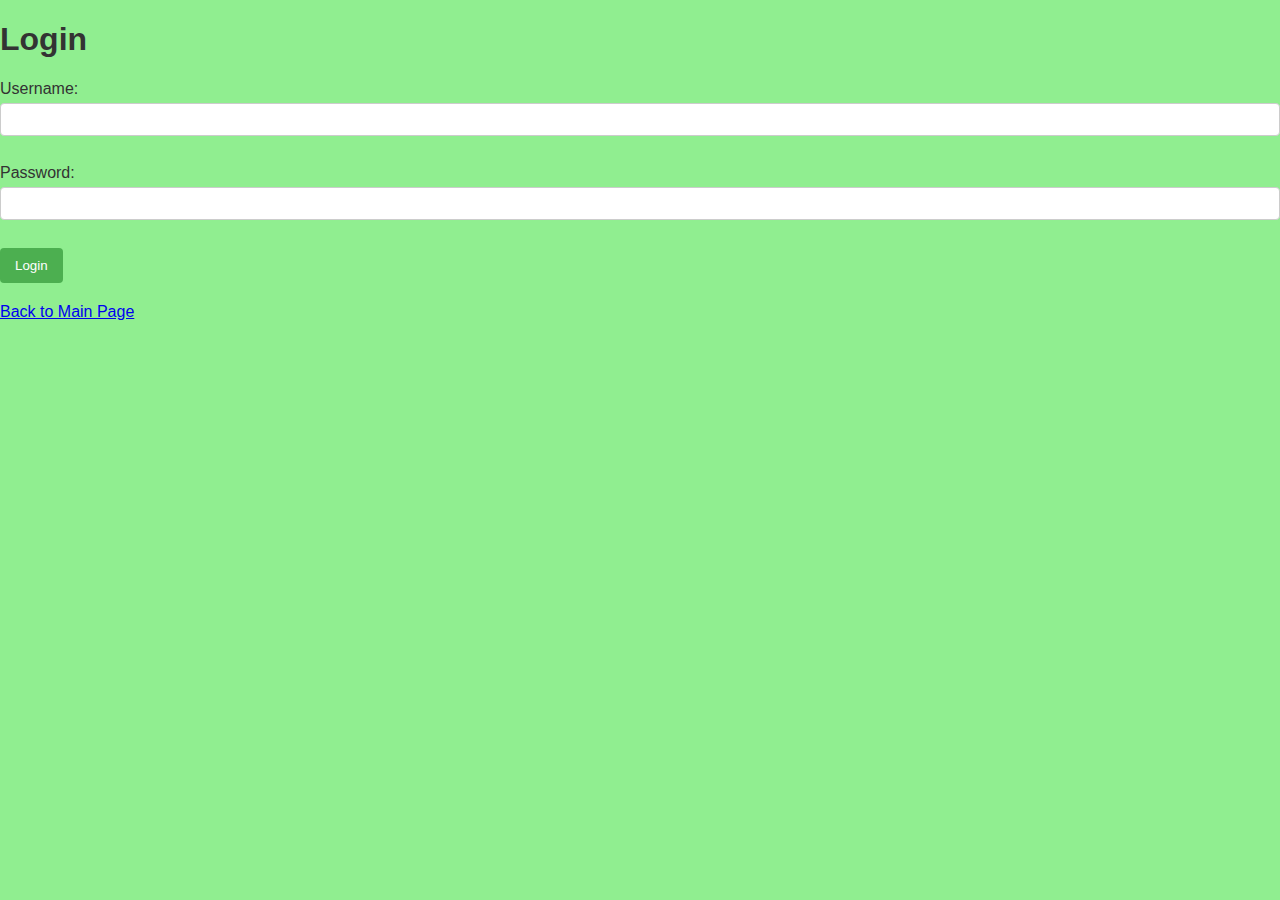
==== login.html @ 748d4af9 "sdfdgitignoddfre" ====
<!DOCTYPE html>
<html lang="en">
<head>
    <meta charset="UTF-8">
    <meta name="viewport" content="width=device-width, initial-scale=1.0">
    <title>Login</title>
    <link rel="stylesheet" href="css/style.css">
    <link rel="stylesheet" href="css/dark-mode.css" id="theme-stylesheet">
</head>
<body>
    <h1>Login</h1>
    <form id="login-form">
        <label for="login-username">Username:</label>
        <input type="text" id="login-username" name="username" required><br><br>

        <label for="login-password">Password:</label>
        <input type="password" id="login-password" name="password" required><br><br>

        <button type="submit">Login</button>
    </form>
    <p id="login-message"></p>  <!-- For displaying messages -->
    <a href="index.html">Back to Main Page</a>
    <script src="js/auth.js"></script>
    <script src="js/theme-toggle.js"></script>
</body>
</html>
---- css/style.css ----
/* frontend/css/style.css */
body {
    font-family: sans-serif;
    background-color: #90ee90; /* Light green background */
    color: #333;
    margin: 0;
    padding: 0;
}

header {
    background-color: #70c870;
    padding: 10px;
    text-align: center;
}

nav {
    margin-bottom: 20px;
}

nav a, nav button {
    margin: 0 10px;
    text-decoration: none;
    color: #333;
    padding: 5px 10px;
    border: 1px solid #ccc;
    border-radius: 5px;
    background-color: #fff;
}
nav button:hover, nav a:hover {
  background-color: #ddd;
}

.post {
    background-color: #fff;
    border: 1px solid #ddd;
    margin-bottom: 20px;
    padding: 20px;
    border-radius: 5px;
    box-shadow: 0 2px 4px rgba(0, 0, 0, 0.1);
}

.post h2 {
    margin-top: 0;
}

form {
    margin-bottom: 20px;

}

label {
  display: block; /* Make labels block-level for better layout */
  margin-bottom: 5px;

}

input[type="text"],
input[type="password"],
textarea {
  width: 100%; /* Take up full width of the container */
  padding: 8px;
  margin-bottom: 10px;
  border: 1px solid #ccc;
  border-radius: 4px;
  box-sizing: border-box; /* Include padding and border in the element's total width and height */
}

button[type="submit"] {
  background-color: #4CAF50;
  color: white;
  padding: 10px 15px;
  border: none;
  border-radius: 4px;
  cursor: pointer;
}

button[type="submit"]:hover {
  background-color: #45a049;
}

/* Responsive adjustments */
@media (max-width: 768px) {
    nav a, nav button {
        display: block; /* Stack navigation items vertically */
        margin: 5px 0; /* Add vertical margin */
        width: 100%;   /*Make them occupy all width*/
        text-align: center;
    }
}
.comments-section {
  margin-top: 20px;
  border-top: 1px solid #ddd;
  padding-top: 10px;
}

.comments-section ul {
  list-style: none;
  padding: 0;
}

.comments-section li {
  margin-bottom: 5px;
  padding: 5px;
  border-bottom: 1px solid #eee;
}
.comments-section li:last-child {
  border-bottom: none; /* Remove border from the last comment */
}

.add-comment-button {
/* Style similar to other buttons, but perhaps a different color */
background-color: #6c757d; /* Slightly muted color */
color: white;
padding: 5px 10px;
border: none;
border-radius: 4px;
cursor: pointer;
margin-top: 10px; /* Add spacing above the button */
}

.add-comment-button:hover {
  background-color: #5a6268;
}

/* Modal Styles */
.modal {
  position: fixed;
  top: 0;
  left: 0;
  width: 100%;
  height: 100%;
  background-color: rgba(0, 0, 0, 0.5); /* Semi-transparent background */
  display: flex;
  justify-content: center;
  align-items: center;
}

.modal-content {
  background-color: white;
  padding: 20px;
  border-radius: 5px;
  box-shadow: 0 2px 4px rgba(0, 0, 0, 0.2);
  max-width: 80%;
  width: 400px; /* Adjust width as needed */
}

.close-button {
  float: right;
  font-size: 20px;
  font-weight: bold;
  cursor: pointer;
}
#comment-text{
  min-height: 80px;
}
---- css/dark-mode.css ----
/* frontend/css/dark-mode.css */
body {
    background-color: #121212; /* Dark background */
    color: #eee;
}

header {
    background-color: #1e1e1e;
}

nav a, nav button{
    color: #eee;
    background-color: #333;
    border-color: #555;
}
nav a:hover, nav button:hover {
    background-color: #444;
}

.post {
    background-color: #2c2c2c;
    border-color: #444;
    box-shadow: 0 2px 4px rgba(255, 255, 255, 0.1); /* Lighter shadow for dark mode */
}

.post h2 {
  color: #eee;
}

button[type="submit"] {
    background-color:#04AA6D;
}
button[type='submit']:hover{
  background-color: #059862;
}
input[type="text"],
input[type="password"],
textarea{
  background-color: #333;
  color: #fff;
}

.dark-mode .comments-section {
  border-top: 1px solid #444;
}

.dark-mode .comments-section li {
  border-bottom: 1px solid #333;
}
.dark-mode .comments-section li:last-child{
border-bottom: none;
}
.dark-mode .add-comment-button {
background-color: #5a6268;
}
.dark-mode .add-comment-button:hover{
background-color: #6c757d;
}

.dark-mode .modal-content {
background-color: #2c2c2c;
 color: #fff;  /* Make text white in the dark mode modal */
 box-shadow: 0 2px 4px rgba(255, 255, 255, 0.1); /* Lighter shadow */
}
.dark-mode #comment-text{
 background-color: #333;
color: #fff;
}
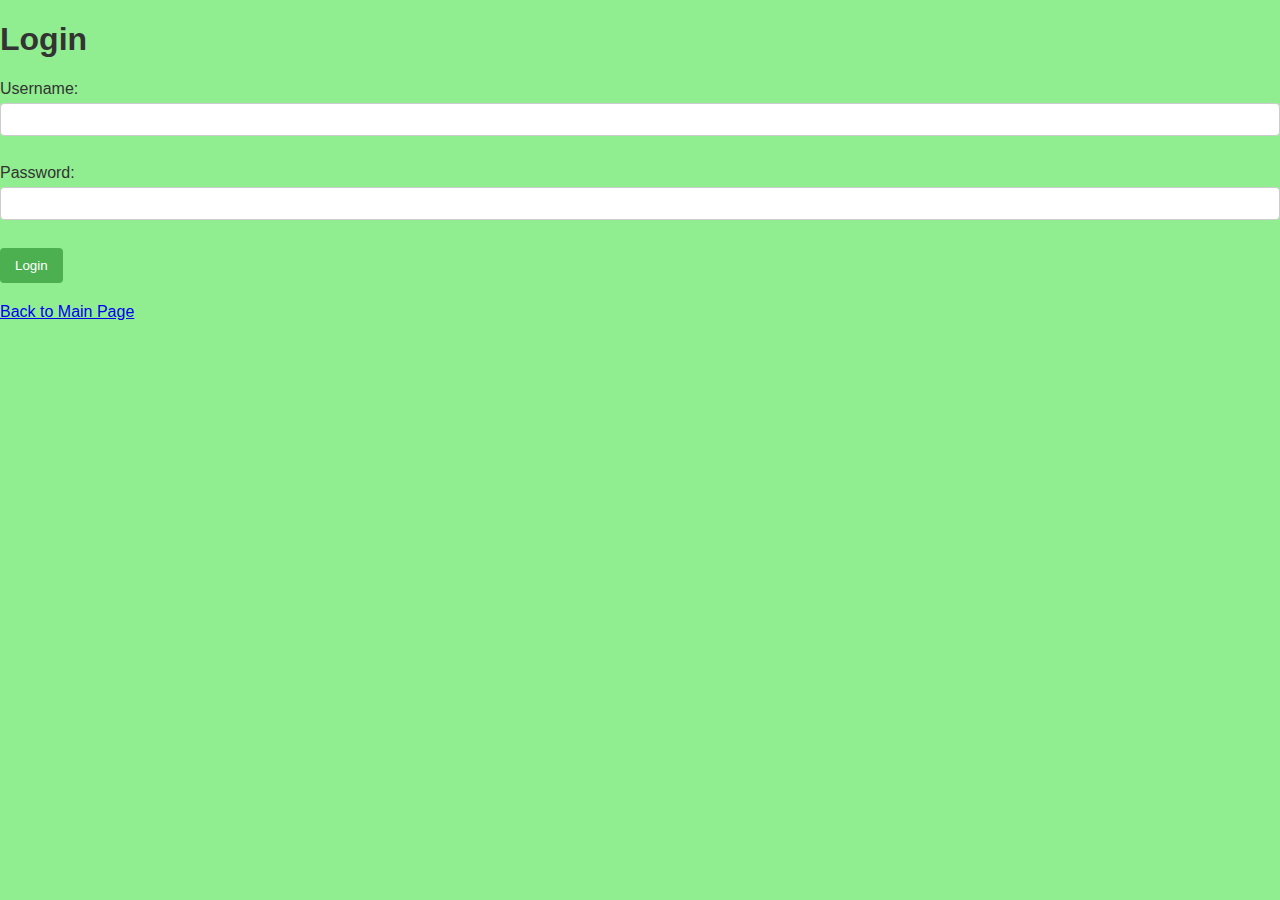
==== commit 45f4aa0c: "fsdfsd" ====
--- a/login.html
+++ b/login.html
@@ -6,6 +6,9 @@
     <title>Login</title>
     <link rel="stylesheet" href="css/style.css">
     <link rel="stylesheet" href="css/dark-mode.css" id="theme-stylesheet">
+    <script src="js/config.js" type="module"></script>  <!--  type="module" -->
+    <script src="js/auth.js" type="module"></script>     <!--  type="module" -->
+    <script src="js/theme-toggle.js" type="module"></script>  <!--Add this. -->
 </head>
 <body>
     <h1>Login</h1>
@@ -20,7 +23,5 @@
     </form>
     <p id="login-message"></p>  <!-- For displaying messages -->
     <a href="index.html">Back to Main Page</a>
-    <script src="js/auth.js"></script>
-    <script src="js/theme-toggle.js"></script>
 </body>
 </html>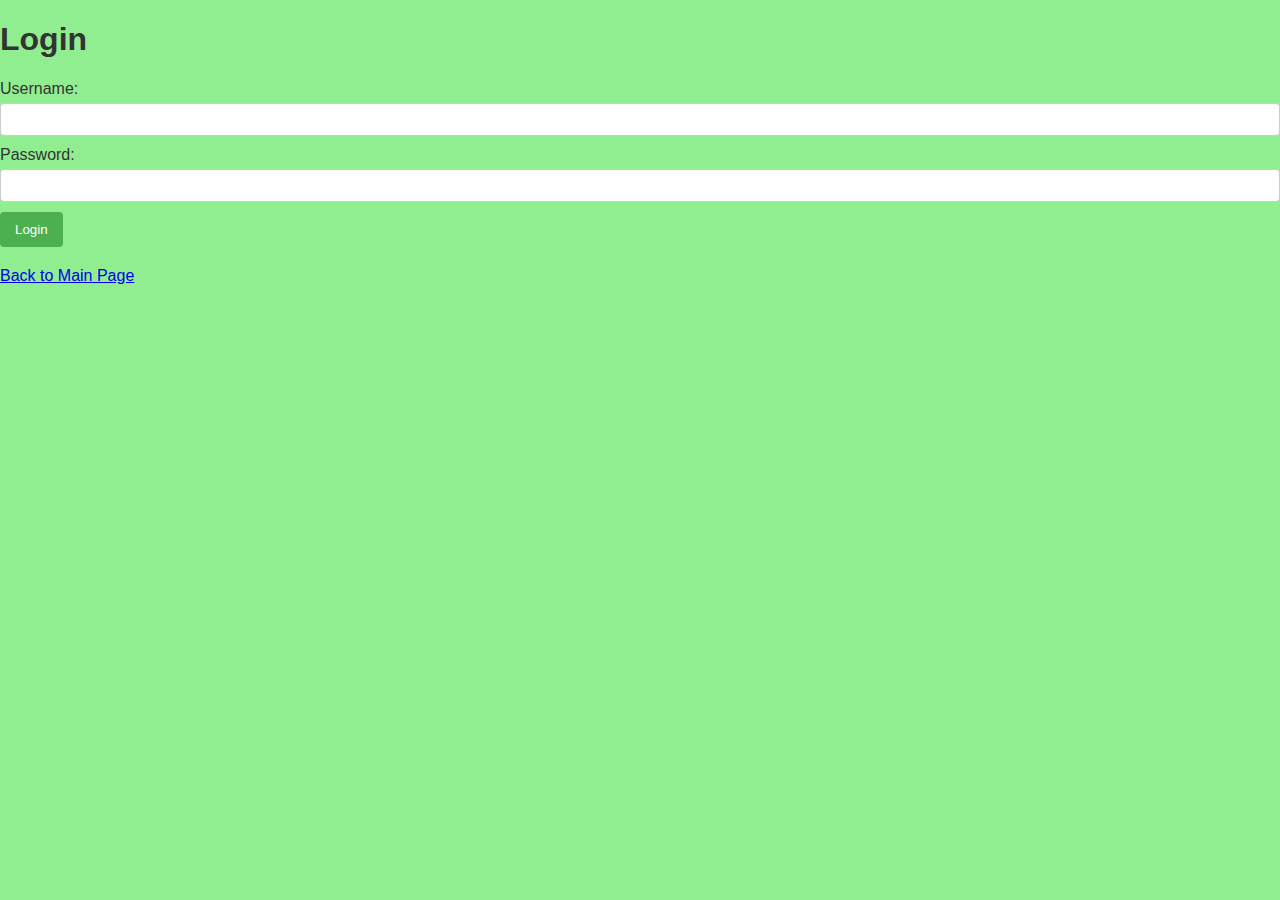
==== commit d1189b9d: "fdsf" ====
--- a/login.html
+++ b/login.html
@@ -14,12 +14,12 @@
     <h1>Login</h1>
     <form id="login-form">
         <label for="login-username">Username:</label>
-        <input type="text" id="login-username" name="username" required><br><br>
-
+        <input type="text" id="login-username" name="username" required>
+    
         <label for="login-password">Password:</label>
-        <input type="password" id="login-password" name="password" required><br><br>
-
-        <button type="submit">Login</button>
+        <input type="password" id="login-password" name="password" required>
+    
+        <button type="submit">Login</button>  <! -- Must be type="submit" -->
     </form>
     <p id="login-message"></p>  <!-- For displaying messages -->
     <a href="index.html">Back to Main Page</a>
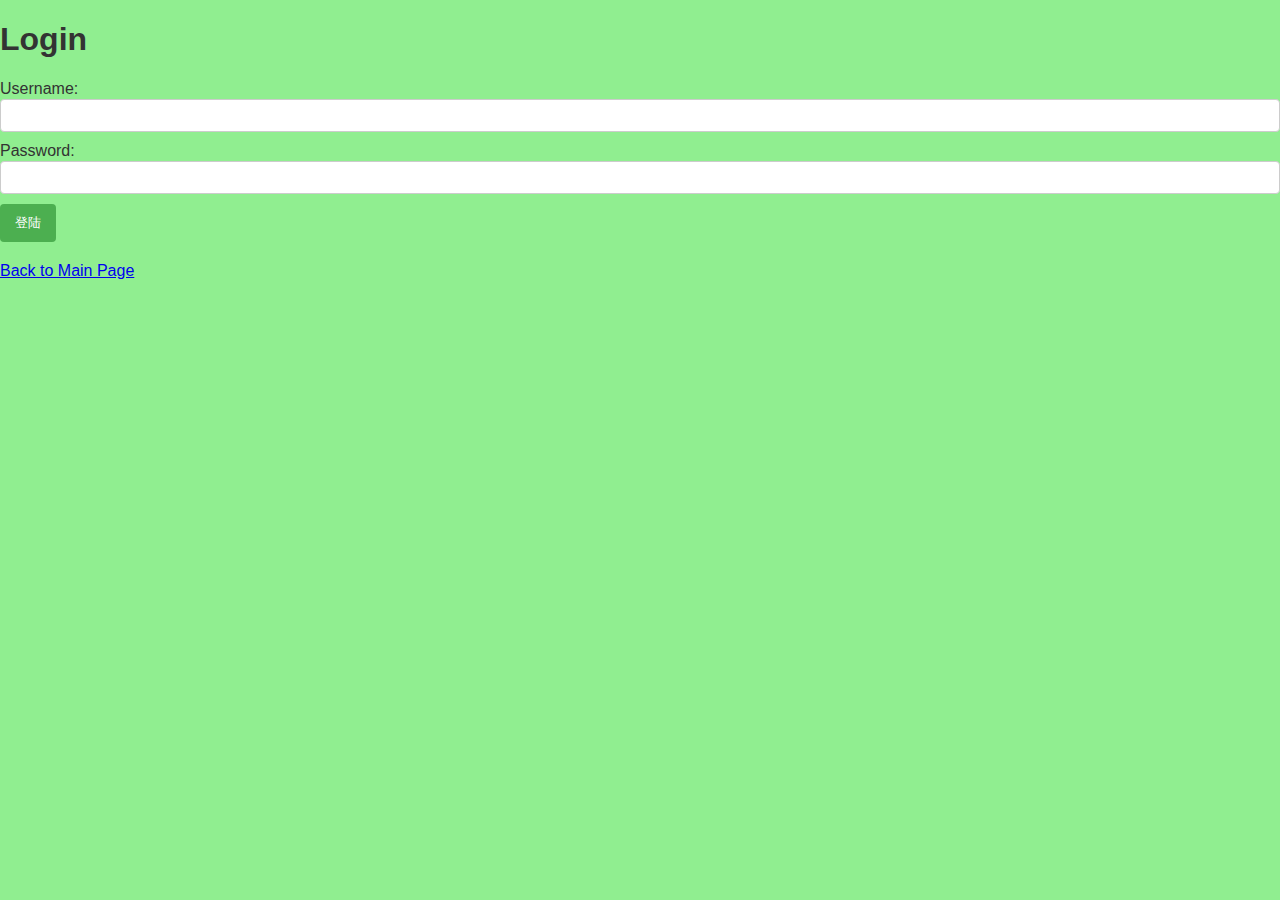
==== commit e5324fe2: "Update login.html" ====
--- a/login.html
+++ b/login.html
@@ -19,7 +19,7 @@
         <label for="login-password">Password:</label>
         <input type="password" id="login-password" name="password" required>
     
-        <button type="submit">Login</button>  <! -- Must be type="submit" -->
+        <button type="submit">登陆</button>  <! -- Must be type="submit" -->
     </form>
     <p id="login-message"></p>  <!-- For displaying messages -->
     <a href="index.html">Back to Main Page</a>
--- a/css/style.css
+++ b/css/style.css
@@ -1,68 +1,145 @@
 /* frontend/css/style.css */
+
 body {
-    font-family: sans-serif;
-    background-color: #90ee90; /* Light green background */
-    color: #333;
-    margin: 0;
-    padding: 0;
+  font-family: sans-serif;
+  background-color: #90ee90; /* Light green background */
+  color: #333;
+  margin: 0;
+  padding: 0;
 }
 
 header {
-    background-color: #70c870;
-    padding: 10px;
-    text-align: center;
+  background-color: #70c870;
+  padding: 10px;
+  text-align: center;
 }
 
 nav {
-    margin-bottom: 20px;
+  margin-bottom: 20px;
 }
 
 nav a, nav button {
-    margin: 0 10px;
-    text-decoration: none;
-    color: #333;
-    padding: 5px 10px;
-    border: 1px solid #ccc;
-    border-radius: 5px;
-    background-color: #fff;
+  margin: 0 10px;
+  text-decoration: none;
+  color: #333;
+  padding: 5px 10px;
+  border: 1px solid #ccc;
+  border-radius: 5px;
+  background-color: #fff;
 }
 nav button:hover, nav a:hover {
   background-color: #ddd;
 }
 
+/* --- Post Styles --- */
 .post {
-    background-color: #fff;
-    border: 1px solid #ddd;
-    margin-bottom: 20px;
-    padding: 20px;
-    border-radius: 5px;
-    box-shadow: 0 2px 4px rgba(0, 0, 0, 0.1);
-}
-
-.post h2 {
-    margin-top: 0;
-}
-
+  display: flex; /* Use Flexbox for layout */
+  background-color: #e6e6e6;
+  border: 1px solid #ddd;
+  margin-bottom: 5px;
+  padding: 5px;
+  border-radius: 5px;
+  box-shadow: 0 2px 4px rgba(0, 0, 0, 0.1);
+}
+
+.post-content {
+  flex: 1; /* Take up remaining space */
+  margin-right: 20px; /* Spacing between content and image */
+  display: flex;
+  flex-direction: column;
+}
+
+/*Image Container*/
+.image-container {
+  width: 150px;  /* Fixed width for the image container */
+  display: flex; /* Use flexbox to center image */
+  align-items: center; /* Center vertically */
+  justify-content: center;/* Center horizontally */
+}
+
+.image-container img {
+  max-width: 100%; /* Don't overflow container */
+  max-height: 150px; /* Limit height */
+  height: auto;
+  display: block;
+  border-radius: 4px; /* Optional: Rounded corners */
+}
+
+
+/* --- Vote Container and Buttons --- */
+.vote-container {
+  display: flex;
+  align-items: center;
+  margin-bottom: 10px;
+}
+
+.vote-button {
+  background-color: #f0f0f0; /* Light gray background */
+  border: 1px solid #ccc;
+  padding: 5px 10px;
+  margin-right: 5px; /* Spacing between button and count */
+  cursor: pointer;
+  border-radius: 3px;
+  font-size: 16px;
+  line-height: 1;
+  color: #333; /* Default text color (change as needed) */
+   /* Remove default button styles that can interfere */
+   -webkit-appearance: none;
+  -moz-appearance: none;
+  appearance: none;
+  margin: 0; /* Remove default margin */
+
+}
+
+.vote-button:hover {
+  background-color: #ddd;
+}
+
+.vote-count {
+    margin-right: 10px; /*Keep space*/
+}
+
+/* Specific button styles (optional, but good for visual distinction) */
+.like-button {
+  /* Example: Green for like */
+ color: #4CAF50;
+}
+
+.dislike-button {
+  /* Example: Red for dislike */
+  color: #f44336;
+
+}
+.delete-button{
+    margin-top: auto; /* Push the delete button to the bottom */
+    align-self: flex-start; /* Align to the start (left) of its container */
+    background-color: #f44336;
+    color: white;
+    padding: 5px 10px;
+    border: none;
+    border-radius: 4px;
+    cursor: pointer;
+}
+
+/* --- Form Styles (General) --- */
 form {
-    margin-bottom: 20px;
-
+  margin-bottom: 20px;
 }
 
 label {
-  display: block; /* Make labels block-level for better layout */
-  margin-bottom: 5px;
-
+  display: block;
+  margin-bottom: 1px;
 }
 
 input[type="text"],
 input[type="password"],
 textarea {
-  width: 100%; /* Take up full width of the container */
+  width: 100%;
   padding: 8px;
   margin-bottom: 10px;
   border: 1px solid #ccc;
   border-radius: 4px;
-  box-sizing: border-box; /* Include padding and border in the element's total width and height */
+  box-sizing: border-box;
 }
 
 button[type="submit"] {
@@ -78,51 +155,36 @@
   background-color: #45a049;
 }
 
-/* Responsive adjustments */
+
+/* --- Responsive Adjustments --- */
 @media (max-width: 768px) {
-    nav a, nav button {
-        display: block; /* Stack navigation items vertically */
-        margin: 5px 0; /* Add vertical margin */
-        width: 100%;   /*Make them occupy all width*/
-        text-align: center;
-    }
-}
-.comments-section {
-  margin-top: 20px;
-  border-top: 1px solid #ddd;
-  padding-top: 10px;
-}
-
-.comments-section ul {
-  list-style: none;
-  padding: 0;
-}
-
-.comments-section li {
-  margin-bottom: 5px;
-  padding: 5px;
-  border-bottom: 1px solid #eee;
-}
-.comments-section li:last-child {
-  border-bottom: none; /* Remove border from the last comment */
-}
-
-.add-comment-button {
-/* Style similar to other buttons, but perhaps a different color */
-background-color: #6c757d; /* Slightly muted color */
-color: white;
-padding: 5px 10px;
-border: none;
-border-radius: 4px;
-cursor: pointer;
-margin-top: 10px; /* Add spacing above the button */
-}
-
-.add-comment-button:hover {
-  background-color: #5a6268;
-}
-
-/* Modal Styles */
+  .post {
+      flex-direction: column; /* Stack content on small screens */
+      padding: 10px; /* Reduce padding */
+  }
+
+  .image-container {
+      width: 100%; /* Ensure images take full width */
+      text-align: center;
+  }
+
+  .image-container img {
+      max-width: 80%; /* Prevent overflow */
+      height: auto;
+  }
+
+  .post-content {
+      margin-right: 0; /* Remove unnecessary spacing */
+  }
+
+  nav a, nav button {
+      width: 100%;
+      padding: 10px; /* Better touch target */
+      font-size: 16px; /* Increase readability */
+  }
+}
+
+/* --- Modal styles (Keep ,but move them to bottom) --- */
 .modal {
   position: fixed;
   top: 0;
@@ -152,4 +214,178 @@
 }
 #comment-text{
   min-height: 80px;
-}+}
+
+html, body {
+  overflow-x: hidden;
+  max-width: 100vw;
+}
+
+/* Add these new styles to your style.css */
+.title-image-container {
+  display: flex; /* Use flexbox to align items in a row */
+  align-items: center; /* Vertically align items */
+  justify-content: space-between; /* Distribute space between items */
+  margin-bottom: 10px; /* Add some spacing below */
+}
+
+.title-image-container h2 {
+  margin: 0; /* Reset default heading margins */
+  flex: 1; /* Allow the title to take up remaining space */
+  text-align: left;  /* Ensure the title is left-aligned within its space */
+}
+
+.title-image-container .image-container {
+  width: auto; /* Allow image container to adjust its width */
+  margin-left: 10px; /* Add spacing between title and image */
+}
+
+.title-image-container .image-container img {
+  max-width: 100px; /* Adjust the maximum width of the image */
+  height: auto;
+}
+
+.post-content {
+  flex-direction: column; /* Revert to column layout for other content */
+}
+
+/* Styles for the pagination container */
+#pagination-container {
+  display: flex;
+  justify-content: center;
+  margin-top: 20px;
+  margin-bottom: 20px;
+}
+
+/* Basic button styles */
+#pagination-container button {
+  padding: 8px 12px;
+  margin: 0 5px;
+  border: 1px solid #ddd;
+  background-color: #f8f8f8;
+  color: #555;
+  cursor: pointer;
+  border-radius: 4px;
+  transition: background-color 0.3s;
+}
+
+/* Hover state for buttons */
+#pagination-container button:hover {
+  background-color: #ddd;
+}
+
+/* Style for the active (current) page button */
+#pagination-container button.active {
+  background-color: #4CAF50;
+  color: white;
+  border-color: #4CAF50;
+}
+
+/* Style for disabled buttons (e.g., previous on first page) */
+#pagination-container button:disabled {
+  opacity: 0.5;
+  cursor: not-allowed;
+}
+
+#pagination-container button:disabled:hover {
+  background-color: #f8f8f8; /* keep the original background */
+}
+
+/* frontend/css/style.css */
+/* Style for comment number */
+.comment-item {
+  position: relative; /* Set position to relative for absolute positioning of the number */
+  padding-left: 25px; /* Add padding to the left to make space for the number */
+}
+
+.comment-number {
+  position: absolute; /* Absolute position relative to the comment item */
+  left: 0; /* Position it at the left */
+  top: 0; /* Position it at the top */
+  font-size: 0.8em; /* Adjust font size for better appearance */
+  color: #777; /* Use a muted color */
+}
+
+/* Style for reply button */
+.reply-button {
+  background-color: #f0f0f0;
+  border: 1px solid #ccc;
+  padding: 5px 10px;
+  cursor: pointer;
+  border-radius: 3px;
+  font-size: 14px;
+  margin-top: 5px;
+}
+
+/*Style for reply-container */
+.replies-container {
+  margin-left: 20px; /* Indent replies */
+  margin-top: 5px;
+  border-left: 1px solid #ccc; /* Vertical line to connect replies */
+  padding-left: 10px;
+}
+
+.reply {
+  margin-bottom: 5px;
+  padding: 5px;
+  background-color: #f9f9f9;
+  border-radius: 3px;
+}
+
+.overlapped-replies {
+  max-height: 100px; /* Adjust as needed */
+  overflow: hidden;
+  position: relative;
+}
+
+.overlapped-replies::after {
+  content: "...";
+  position: absolute;
+  bottom: 0;
+  left: 0;
+  width: 100%;
+  background: linear-gradient(to top, rgba(255,255,255,1), rgba(255,255,255,0));
+  text-align: center;
+  padding: 2px 0;
+}
+/* Style for the pagination container */
+#comment-pagination-container {
+  display: flex;
+  justify-content: center;
+  margin-top: 20px;
+  margin-bottom: 20px;
+}
+
+/* Basic button styles */
+#comment-pagination-container button {
+  padding: 8px 12px;
+  margin: 0 5px;
+  border: 1px solid #ddd;
+  background-color: #f8f8f8;
+  color: #555;
+  cursor: pointer;
+  border-radius: 4px;
+  transition: background-color 0.3s;
+}
+
+/* Hover state for buttons */
+#comment-pagination-container button:hover {
+  background-color: #ddd;
+}
+
+/* Style for the active (current) page button */
+#comment-pagination-container button.active {
+  background-color: #4CAF50;
+  color: white;
+  border-color: #4CAF50;
+}
+
+/* Style for disabled buttons (e.g., previous on first page) */
+#comment-pagination-container button:disabled {
+  opacity: 0.5;
+  cursor: not-allowed;
+}
+
+#comment-pagination-container button:disabled:hover {
+  background-color: #f8f8f8; /* keep the original background */
+}
--- a/css/dark-mode.css
+++ b/css/dark-mode.css
@@ -65,4 +65,6 @@
 .dark-mode #comment-text{
  background-color: #333;
 color: #fff;
-}+}
+
+
